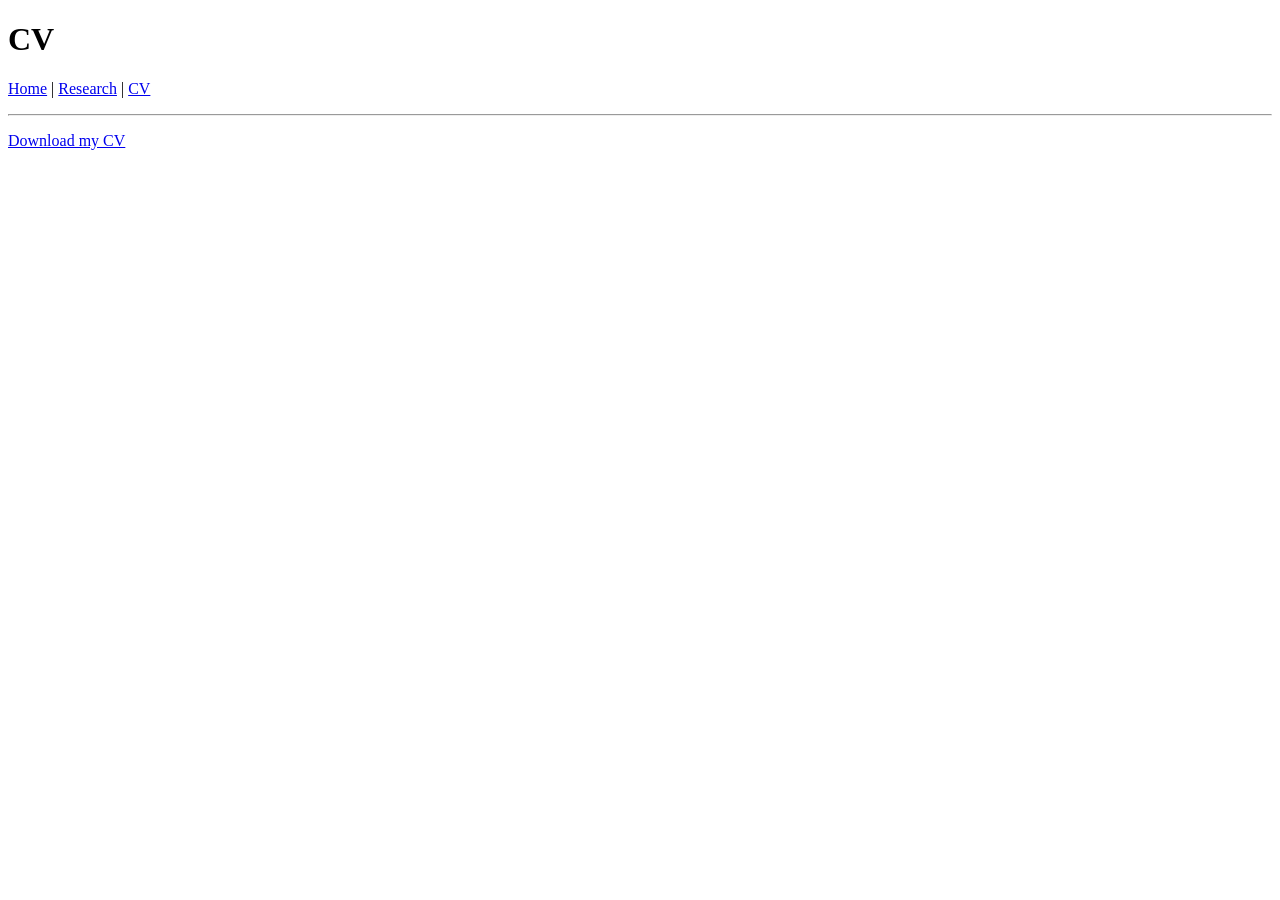
==== cv.html @ 3bf589cf "Create cv.html" ====
<!DOCTYPE html>
<html>
<head>
  <meta charset="utf-8">
  <title>CV</title>
</head>
<body>

  <h1>CV</h1>

  <p>
    <a href="index.html">Home</a> |
    <a href="research.html">Research</a> |
    <a href="cv.html">CV</a>
  </p>

  <hr>

  <p><a href="cv.pdf">Download my CV</a></p>

</body>
</html>
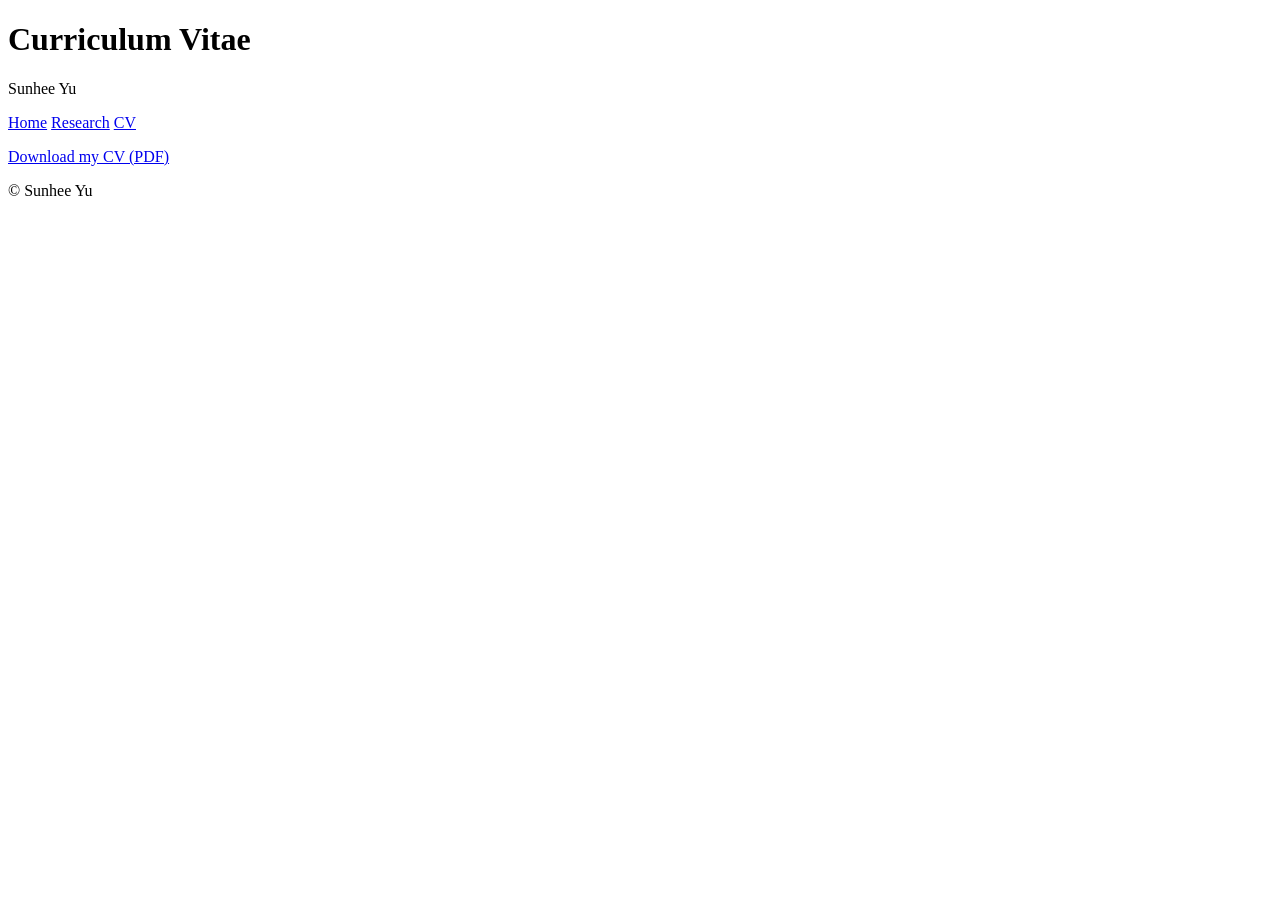
==== commit 9a479c1a: "Update cv.html" ====
--- a/cv.html
+++ b/cv.html
@@ -2,21 +2,27 @@
 <html>
 <head>
   <meta charset="utf-8">
-  <title>CV</title>
+  <title>CV | Sunhee Yu</title>
+  <link rel="stylesheet" href="style.css">
 </head>
 <body>
 
-  <h1>CV</h1>
+  <h1>Curriculum Vitae</h1>
+  <p class="subtitle">Sunhee Yu</p>
 
-  <p>
-    <a href="index.html">Home</a> |
-    <a href="research.html">Research</a> |
+  <nav>
+    <a href="index.html">Home</a>
+    <a href="research.html">Research</a>
     <a href="cv.html">CV</a>
-  </p>
+  </nav>
 
-  <hr>
+  <div class="section">
+    <p><a href="cv.pdf" target="_blank">Download my CV (PDF)</a></p>
+  </div>
 
-  <p><a href="cv.pdf">Download my CV</a></p>
+  <footer>
+    © Sunhee Yu
+  </footer>
 
 </body>
 </html>
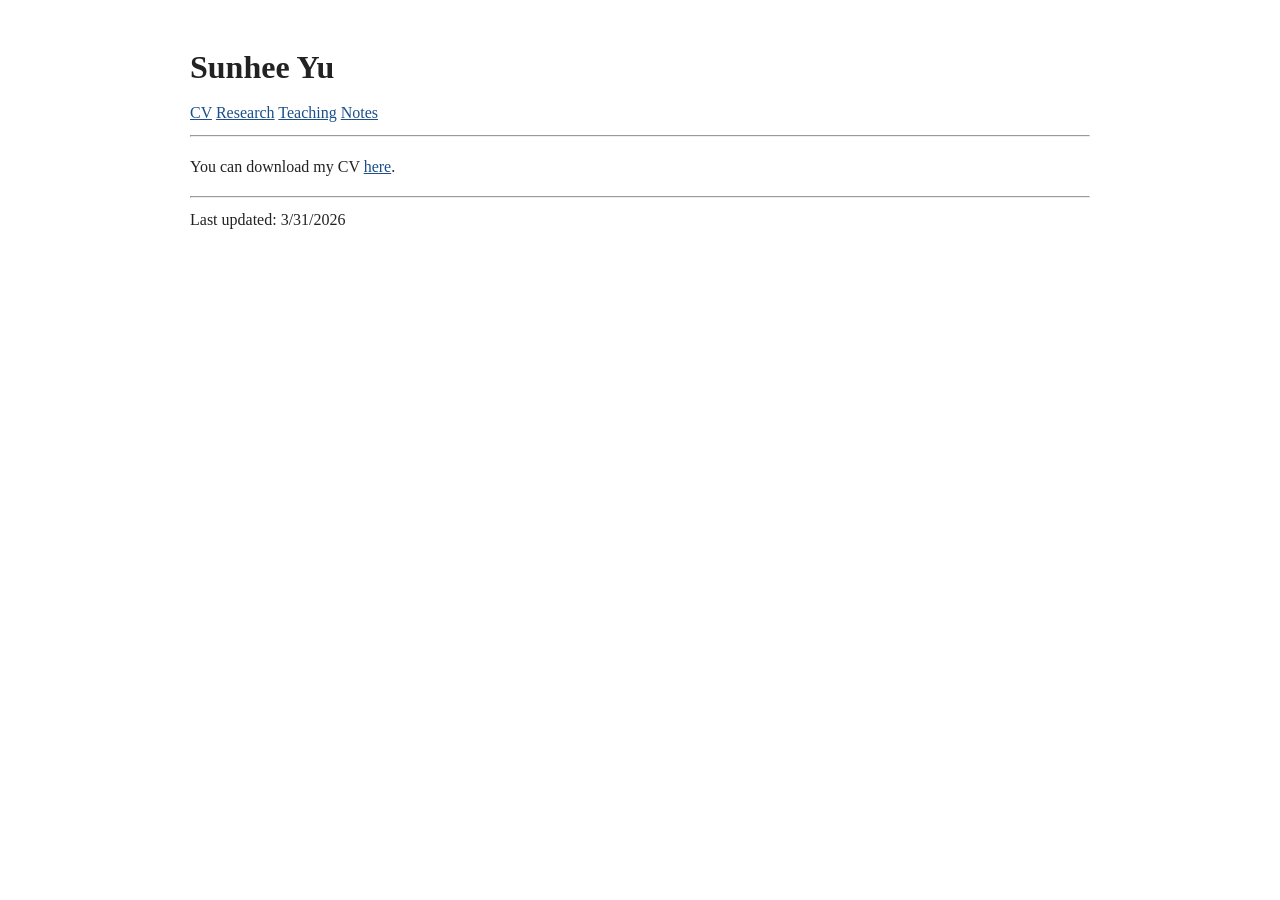
==== commit f8050893: "Update cv.html" ====
--- a/cv.html
+++ b/cv.html
@@ -6,23 +6,31 @@
   <link rel="stylesheet" href="style.css">
 </head>
 <body>
+  <div class="page">
 
-  <h1>Curriculum Vitae</h1>
-  <p class="subtitle">Sunhee Yu</p>
+    <div class="topbar">
+      <h1 class="site-title">Sunhee Yu</h1>
+      <div class="topnav">
+        <a href="cv.html">CV</a>
+        <a href="research.html">Research</a>
+        <a href="teaching.html">Teaching</a>
+        <a href="notes.html">Notes</a>
+      </div>
+    </div>
 
-  <nav>
-    <a href="index.html">Home</a>
-    <a href="research.html">Research</a>
-    <a href="cv.html">CV</a>
-  </nav>
+    <hr class="divider">
 
-  <div class="section">
-    <p><a href="cv.pdf" target="_blank">Download my CV (PDF)</a></p>
+    <div class="left-column" style="max-width: 900px;">
+      <p>
+        You can download my CV <a href="cv.pdf" target="_blank">here</a>.
+      </p>
+    </div>
+
+    <div class="footer">
+      <hr class="footer-line">
+      <div class="last-updated">Last updated: 3/31/2026</div>
+    </div>
+
   </div>
-
-  <footer>
-    © Sunhee Yu
-  </footer>
-
 </body>
 </html>
--- a/style.css
+++ b/style.css
@@ -0,0 +1,65 @@
+body {
+  font-family: "Georgia", "Times New Roman", serif;
+  max-width: 900px;
+  margin: 40px auto;
+  padding: 0 20px;
+  color: #222;
+  line-height: 1.7;
+  background-color: #ffffff;
+}
+
+h1 {
+  font-size: 32px;
+  margin-bottom: 5px;
+}
+
+.subtitle {
+  color: #666;
+  margin-top: 0;
+}
+
+nav {
+  margin: 20px 0 30px 0;
+}
+
+nav a {
+  margin-right: 20px;
+  text-decoration: none;
+  color: #1a4f8b;
+}
+
+nav a:hover {
+  text-decoration: underline;
+}
+
+.container {
+  display: flex;
+  gap: 60px;
+}
+
+.sidebar {
+  width: 220px;
+  font-size: 15px;
+}
+
+.main {
+  flex: 1;
+}
+
+.section {
+  margin-bottom: 30px;
+}
+
+.paper-title {
+  font-weight: bold;
+}
+
+a {
+  color: #1a4f8b;
+}
+
+footer {
+  margin-top: 40px;
+  font-size: 14px;
+  color: #777;
+}
